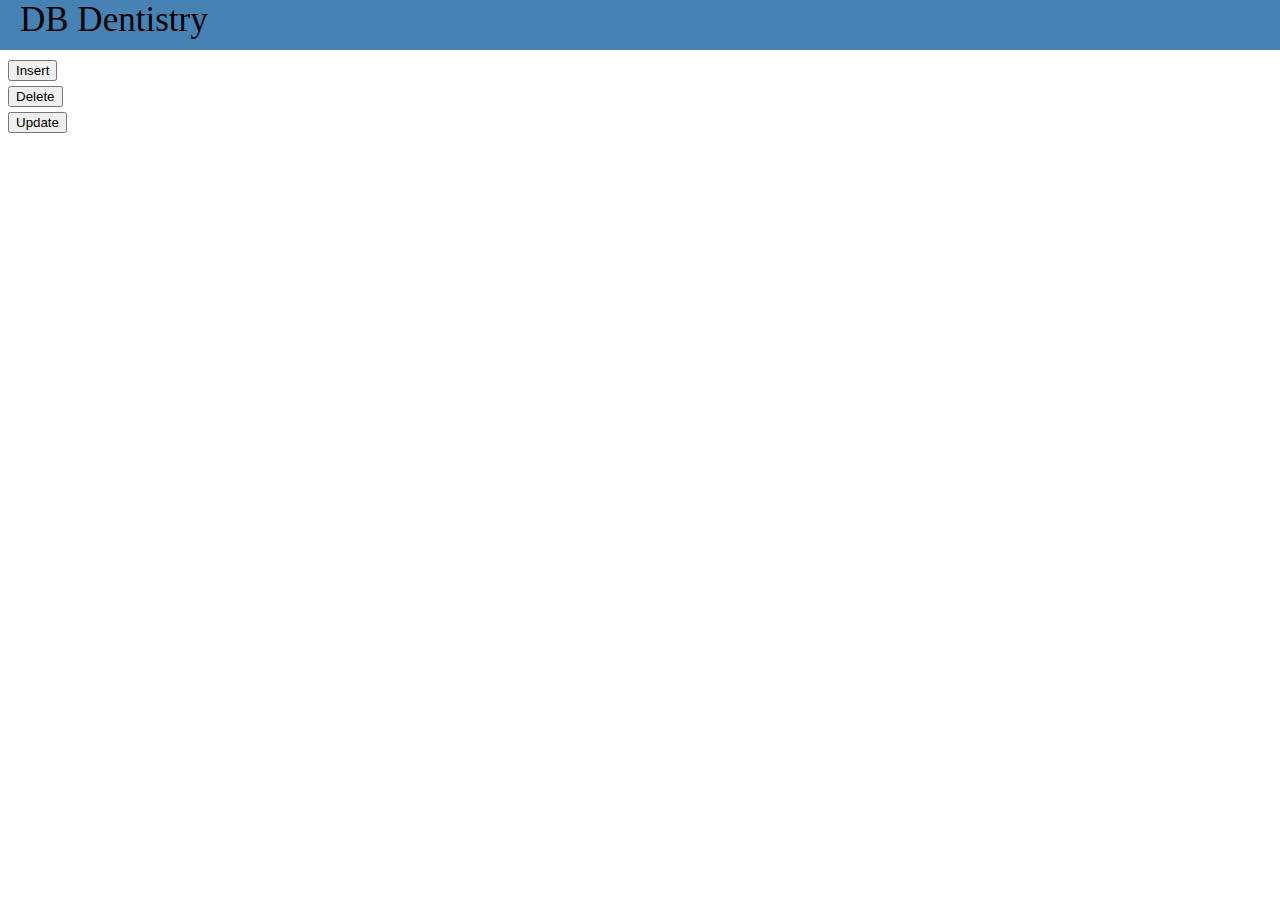
==== ROOT/index.html @ 18767ebf "overhaul of front page" ====
<!DOCTYPE html>
<head>
    <title>CS 460 - Project 4</title>
    <meta charset="UTF-8"/>
    <script type="text/javascript" src="scripts/jspCaller.js"></script>
	<link rel="stylesheet" type="text/css" href="style.css">
</head>
<body>
	<header>
		DB Dentistry
	</header>
    <div class="frame">
		<div id="navButtons">
		<form action='insert.jsp'>
			<input type="submit" value="Insert"><br>
		</form>
		<form action='delete.jsp'>
			<input type="submit" value="Delete"><br>
		</form>
		<form action='update.jsp'>
			<input type="submit" value="Update"><br>
		</form>
		</div>
		<!--  <div id="patientFrame" class="displayFrame">
			<div class="querySide">
			<p>Insert new patient:<br></p>
				<form action="insertpatient.jsp" method="GET">
					First name: <br>
					<input type="text" name="givenname"><br>
					Last name: <br>
					<input type="text" name="surname"><br>
					Address: <br>
					<input type="text" name="address"><br>
					Insurance Provider: <br>
					<input type="text" name="insuranceProv"><br>
					<input type="submit" value="Submit">
				</form>
				<p>Drop patient:<br></p>
				<form action="deletepatient.jsp" method="GET">
					Insert Patient Number: <br>
					<input type="text" name="patientNo"><br>
					<input type="submit" value="Drop">
				</form>
				<div>
					<input type="button" id="proc_search" 
					value="List most common procedure of 2016" onClick="commonProc()"/>
				</div>
			</div>
		</div>
		<div id="appointmentFrame" class="displayFrame">
			<div class="querySide">
			<p>Insert new appointment:<br></p>
				<form action="insertappointment.jsp" method="GET">
					Patient Number:<br>
					<input type="text" name="patientNo"><br>
					<p>Date:</p>
					Day:<br>
					<input type="text" name="day"><br>
					Month:<br>
					<input type="text" name="month"><br>
					Year:<br>
					<input type="text" name="year"><br>
					<input type="submit" value="Submit">
				</form>
				<p>Delete appointment:<br></p>
				<form action="deleteappointment.jsp" method="GET">
					Insert Appointment Number: <br>
					<input type="text" name="appointmentNo"><br>
					<input type="submit" value="Drop">
				</form>
			</div>
			<div class="table-side">
			</div>
		</div>
		<div id="procedureFrame" class="displayFrame">
			<div class="querySide">
			<p>Insert new procedure:<br></p>
				<form action="insertprocedure.jsp" method="GET">
					Name:<br>
					<input type="text" name="name"><br>
					Cost:<br>
					<input type="text" name="cost"><br>
					Length:<br>
					<input type="text" name="length"><br>
					<input type="submit" value="Submit">
				</form>
				<p>Drop patient:<br></p>
				<form action="deletepatient.jsp" method="GET">
					Insert Patient Number: <br>
					<input type="text" name="patientNo"><br>
					<input type="submit" value="Drop">
				</form>
			</div>
		</div>
		<div id="labFrame" class="displayFrame">
			<div class="querySide">
			<p>Insert new procedure:<br></p>
				<form action="insertlab.jsp" method="GET">
					Lab Name:<br>
					<input type="text" name="name"><br>
					<input type="submit" value="Submit">
				</form>
				<p>Drop patient:<br></p>
				<form action="deletelab.jsp" method="GET">
					Insert Patient Number: <br>
					<input type="text" name="patientNo"><br>
					<input type="submit" value="Drop">
				</form>
			</div>
		</div>
		<div id="equipmentFrame" class="displayFrame">
			<div class="querySide">
			<p>Insert new procedure:<br></p>
				<form action="insertequipment.jsp" method="GET">
					Name:<br>
					<input type="text" name="name"><br>
					Cost:<br>
					<input type="text" name="cost"><br>
					<input type="submit" value="Submit">
				</form>
				<p>Sell equipment (for no money):<br></p>
				<form action="deleteequipment.jsp" method="GET">
					Insert Equipment Number: <br>
					<input type="text" name="equipmentNo"><br>
					<input type="submit" value="Sell">
				</form>
			</div>
		</div>
    </div>-->
</body>
</html>
---- ROOT/style.css ----
header {
    background-color:steelblue;
	position:absolute;
	top:0;
	left:0;
	color:black;
	font-size:35px;
	padding-left:20px;
	height:50px;
	width:100%;
}

div {
	margin-top: 5px;
}
			
p {
	color: steelblue;
}

input {
	margin-top: 5px;
}
			
a {
	text-decoration: none;
	border: 1px solid black;
	margin-bottom: 10px;
	padding-left: 2px;
	padding-right: 2px;
}

body {
	float: left;
	margin-top:50px;
}

h3 {
	color:steelblue;
}
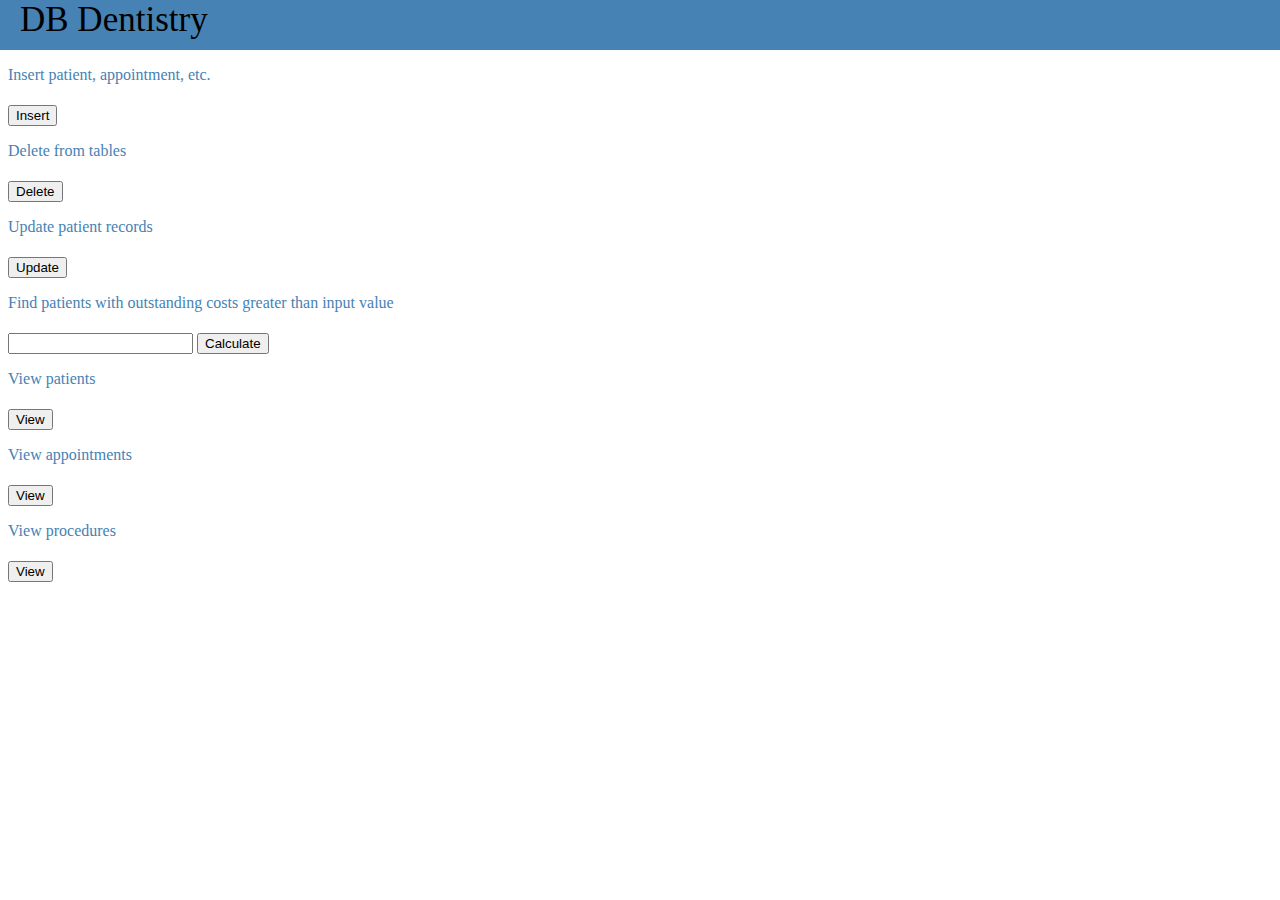
==== commit 7e16e208: "style and buttons" ====
--- a/ROOT/index.html
+++ b/ROOT/index.html
@@ -10,122 +10,41 @@
 		DB Dentistry
 	</header>
     <div class="frame">
-		<div id="navButtons">
-		<form action='insert.jsp'>
-			<input type="submit" value="Insert"><br>
-		</form>
-		<form action='delete.jsp'>
-			<input type="submit" value="Delete"><br>
-		</form>
-		<form action='update.jsp'>
-			<input type="submit" value="Update"><br>
-		</form>
-		</div>
-		<!--  <div id="patientFrame" class="displayFrame">
-			<div class="querySide">
-			<p>Insert new patient:<br></p>
-				<form action="insertpatient.jsp" method="GET">
-					First name: <br>
-					<input type="text" name="givenname"><br>
-					Last name: <br>
-					<input type="text" name="surname"><br>
-					Address: <br>
-					<input type="text" name="address"><br>
-					Insurance Provider: <br>
-					<input type="text" name="insuranceProv"><br>
-					<input type="submit" value="Submit">
+		<div id="leftSide" class="buttonPanel">
+			<div id="navButtons">
+				<form action='insert.jsp'>
+					<p>Insert patient, appointment, etc.</p>
+					<input type="submit" value="Insert"><br>
 				</form>
-				<p>Drop patient:<br></p>
-				<form action="deletepatient.jsp" method="GET">
-					Insert Patient Number: <br>
-					<input type="text" name="patientNo"><br>
-					<input type="submit" value="Drop">
+				<form action='delete.jsp'>
+					<p>Delete from tables</p>
+					<input type="submit" value="Delete"><br>
 				</form>
-				<div>
-					<input type="button" id="proc_search" 
-					value="List most common procedure of 2016" onClick="commonProc()"/>
-				</div>
-			</div>
-		</div>
-		<div id="appointmentFrame" class="displayFrame">
-			<div class="querySide">
-			<p>Insert new appointment:<br></p>
-				<form action="insertappointment.jsp" method="GET">
-					Patient Number:<br>
-					<input type="text" name="patientNo"><br>
-					<p>Date:</p>
-					Day:<br>
-					<input type="text" name="day"><br>
-					Month:<br>
-					<input type="text" name="month"><br>
-					Year:<br>
-					<input type="text" name="year"><br>
-					<input type="submit" value="Submit">
+				<form action='update.jsp'>
+					<p>Update patient records</p>
+					<input type="submit" value="Update"><br>
 				</form>
-				<p>Delete appointment:<br></p>
-				<form action="deleteappointment.jsp" method="GET">
-					Insert Appointment Number: <br>
-					<input type="text" name="appointmentNo"><br>
-					<input type="submit" value="Drop">
-				</form>
-			</div>
-			<div class="table-side">
-			</div>
-		</div>
-		<div id="procedureFrame" class="displayFrame">
-			<div class="querySide">
-			<p>Insert new procedure:<br></p>
-				<form action="insertprocedure.jsp" method="GET">
-					Name:<br>
-					<input type="text" name="name"><br>
-					Cost:<br>
-					<input type="text" name="cost"><br>
-					Length:<br>
-					<input type="text" name="length"><br>
-					<input type="submit" value="Submit">
-				</form>
-				<p>Drop patient:<br></p>
-				<form action="deletepatient.jsp" method="GET">
-					Insert Patient Number: <br>
-					<input type="text" name="patientNo"><br>
-					<input type="submit" value="Drop">
+				<form action='findoutstandingcosts.jsp' method='GET'>
+					<p>Find patients with outstanding costs greater than input value</p>
+					<input type="text" name="outstandingcosts">
+					<input type="submit" value="Calculate"><br>
 				</form>
 			</div>
 		</div>
-		<div id="labFrame" class="displayFrame">
-			<div class="querySide">
-			<p>Insert new procedure:<br></p>
-				<form action="insertlab.jsp" method="GET">
-					Lab Name:<br>
-					<input type="text" name="name"><br>
-					<input type="submit" value="Submit">
-				</form>
-				<p>Drop patient:<br></p>
-				<form action="deletelab.jsp" method="GET">
-					Insert Patient Number: <br>
-					<input type="text" name="patientNo"><br>
-					<input type="submit" value="Drop">
-				</form>
-			</div>
+		<div id="rightSide" class="buttonPanel">
+			<form action="viewPatients.jsp">
+				<p>View patients</p>
+				<input type="submit" value="View">
+			</form>
+			<form action="viewAppointments.jsp">
+				<p>View appointments</p>
+				<input type="submit" value="View">
+			</form>
+			<form action="viewProcedures.jsp">
+				<p>View procedures</p>
+				<input type="submit" value="View">
+			</form>
 		</div>
-		<div id="equipmentFrame" class="displayFrame">
-			<div class="querySide">
-			<p>Insert new procedure:<br></p>
-				<form action="insertequipment.jsp" method="GET">
-					Name:<br>
-					<input type="text" name="name"><br>
-					Cost:<br>
-					<input type="text" name="cost"><br>
-					<input type="submit" value="Submit">
-				</form>
-				<p>Sell equipment (for no money):<br></p>
-				<form action="deleteequipment.jsp" method="GET">
-					Insert Equipment Number: <br>
-					<input type="text" name="equipmentNo"><br>
-					<input type="submit" value="Sell">
-				</form>
-			</div>
-		</div>
-    </div>-->
+	</div>
 </body>
 </html>
--- a/ROOT/style.css
+++ b/ROOT/style.css
@@ -37,4 +37,20 @@
 
 h3 {
 	color:steelblue;
+}
+
+table, th, td {
+	border-collapse: collapse;
+	border: 1px solid black;
+}
+
+th, td {
+	text-align: center;
+	tr:nth-child(even){background-color: steelblue};
+}
+
+#buttonPanel {
+	float:left;
+	width:48%;
+	border:1px solid steelblue;
 }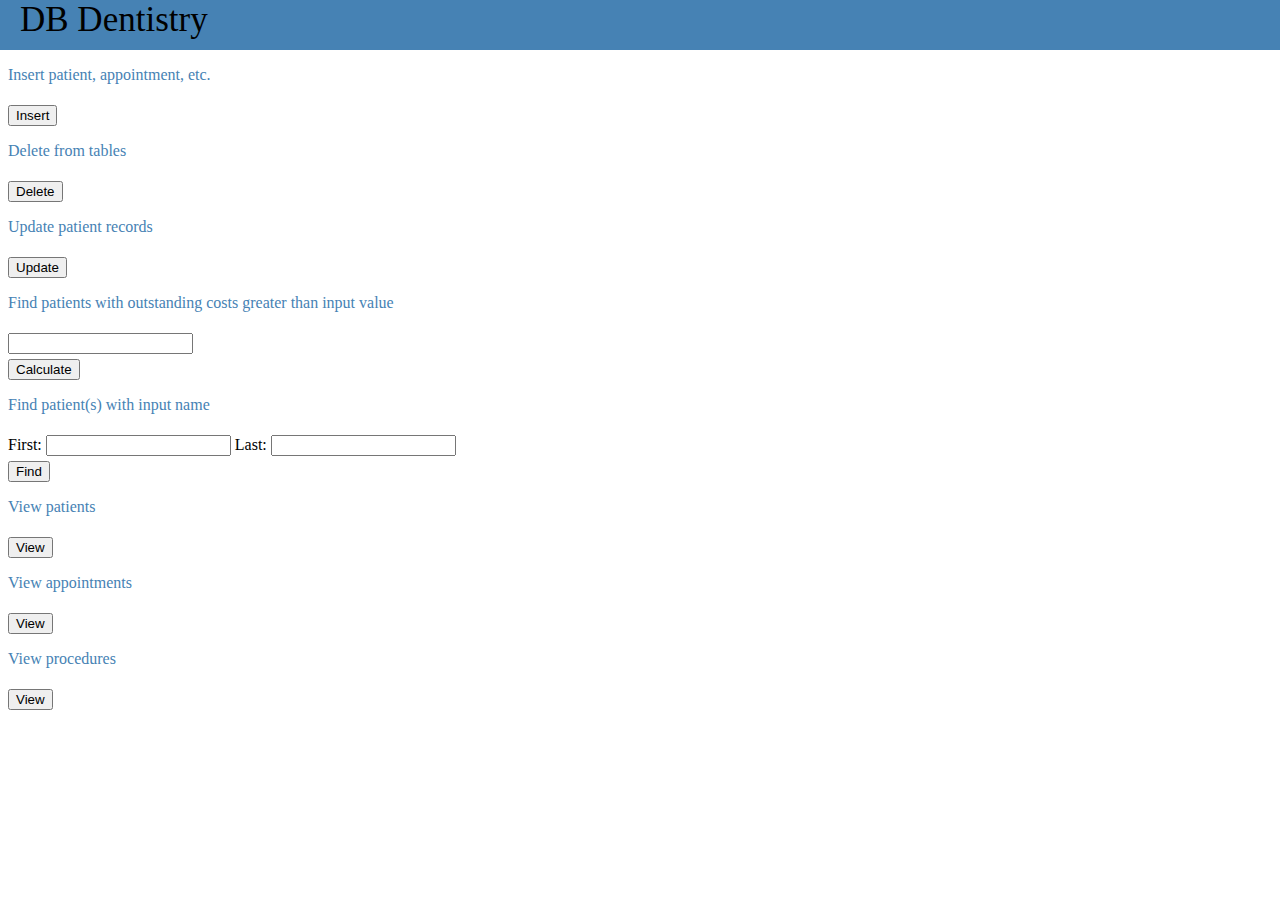
==== commit 3b558670: "added findpatientinformation access" ====
--- a/ROOT/index.html
+++ b/ROOT/index.html
@@ -26,8 +26,16 @@
 				</form>
 				<form action='findoutstandingcosts.jsp' method='GET'>
 					<p>Find patients with outstanding costs greater than input value</p>
-					<input type="text" name="outstandingcosts">
+					<input type="text" name="outstandingcosts"><br>
 					<input type="submit" value="Calculate"><br>
+				</form>
+				<form action='findpatientinformation.jsp' method='GET'>
+					<p>Find patient(s) with input name</p>
+					First:
+					<input type="text" name="firstname">
+					Last:
+					<input type="text" name="lastname"><br>
+					<input type="submit" value="Find">
 				</form>
 			</div>
 		</div>
@@ -47,4 +55,4 @@
 		</div>
 	</div>
 </body>
-</html>
+</html>--- a/ROOT/style.css
+++ b/ROOT/style.css
@@ -20,14 +20,6 @@
 
 input {
 	margin-top: 5px;
-}
-			
-a {
-	text-decoration: none;
-	border: 1px solid black;
-	margin-bottom: 10px;
-	padding-left: 2px;
-	padding-right: 2px;
 }
 
 body {
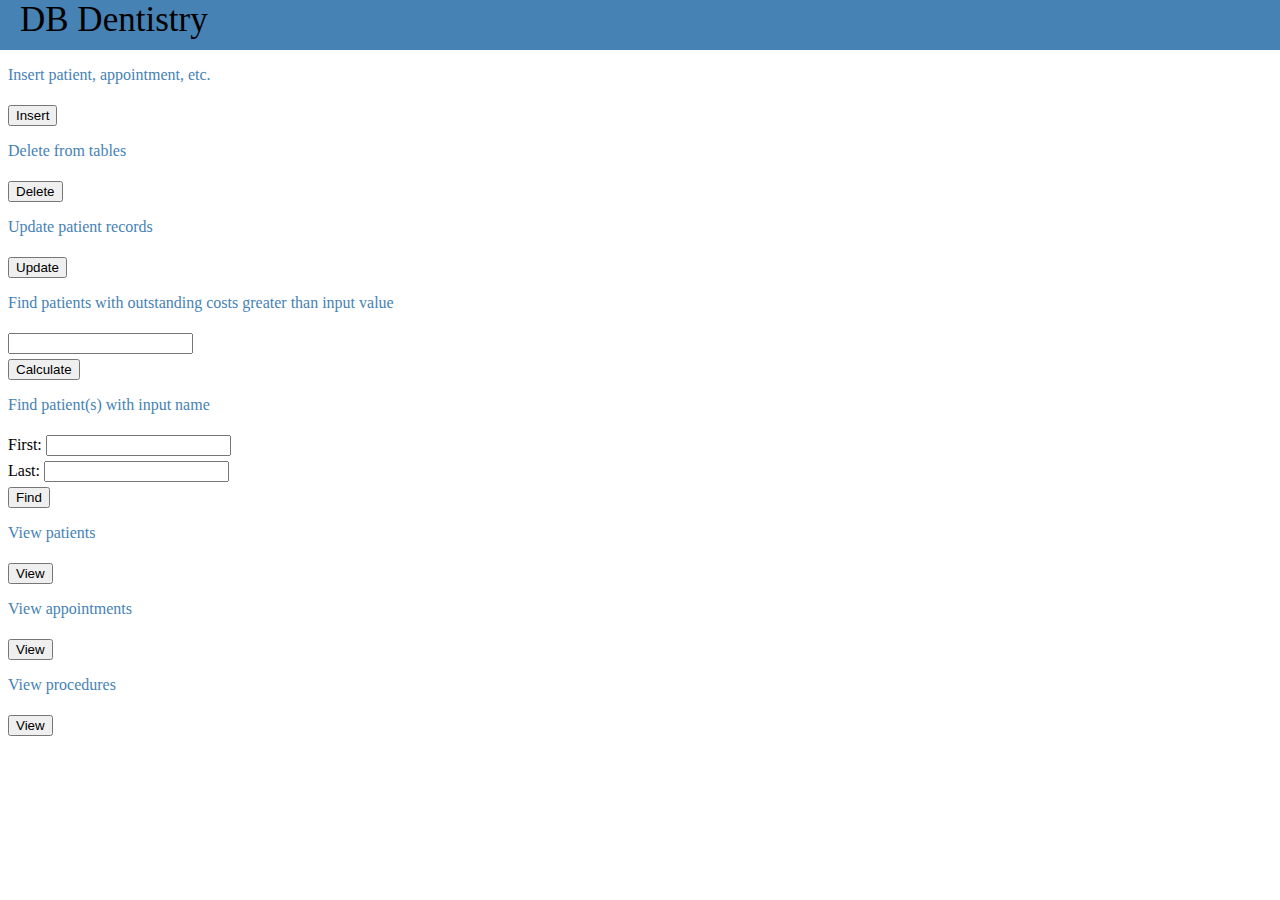
==== commit 6709e726: "more viewing files" ====
--- a/ROOT/index.html
+++ b/ROOT/index.html
@@ -32,7 +32,7 @@
 				<form action='findpatientinformation.jsp' method='GET'>
 					<p>Find patient(s) with input name</p>
 					First:
-					<input type="text" name="firstname">
+					<input type="text" name="firstname"><br>
 					Last:
 					<input type="text" name="lastname"><br>
 					<input type="submit" value="Find">
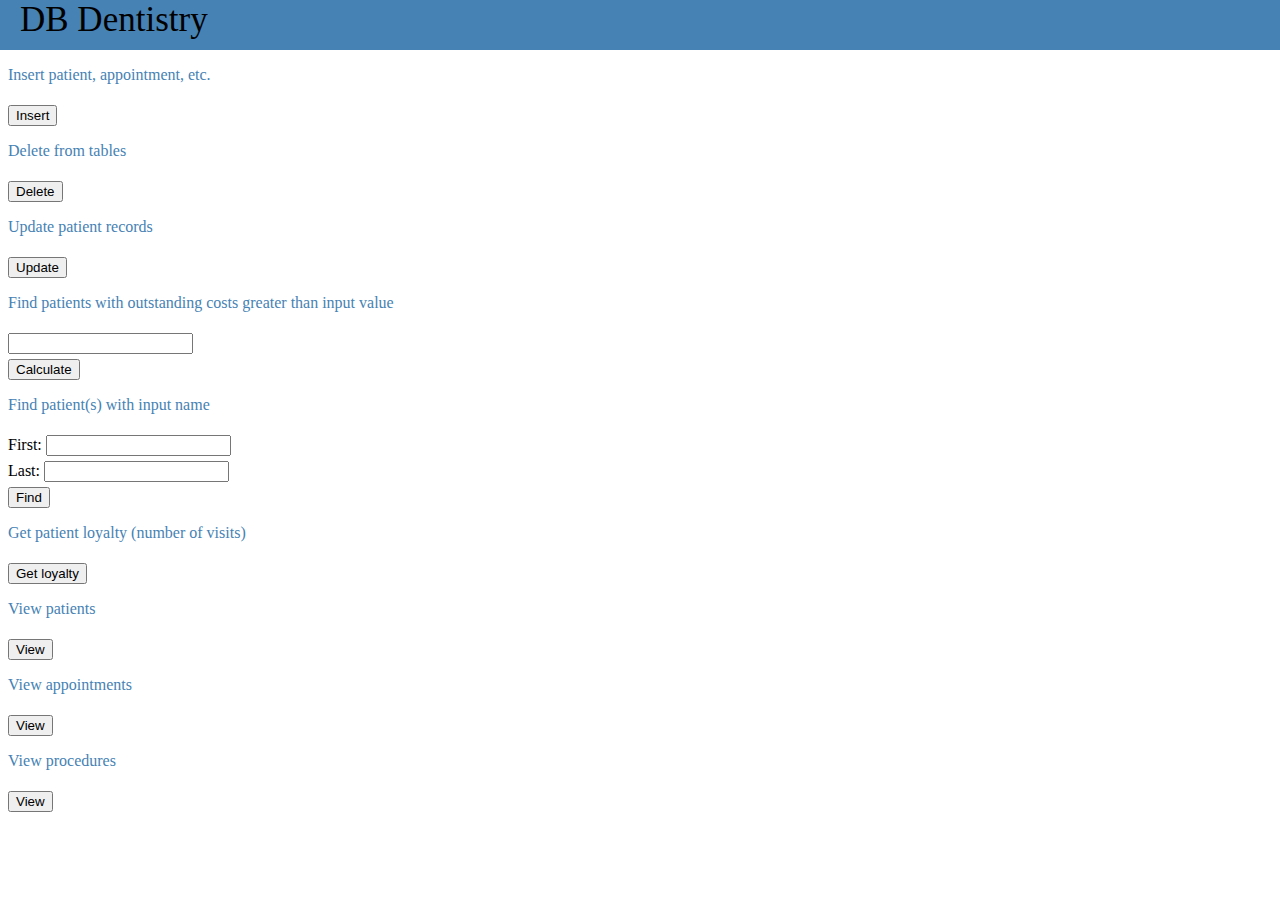
==== commit cfc45a3e: "adding descending order query" ====
--- a/ROOT/index.html
+++ b/ROOT/index.html
@@ -37,21 +37,22 @@
 					<input type="text" name="lastname"><br>
 					<input type="submit" value="Find">
 				</form>
-			</div>
-		</div>
-		<div id="rightSide" class="buttonPanel">
-			<form action="viewPatients.jsp">
-				<p>View patients</p>
-				<input type="submit" value="View">
-			</form>
-			<form action="viewAppointments.jsp">
-				<p>View appointments</p>
-				<input type="submit" value="View">
-			</form>
-			<form action="viewProcedures.jsp">
-				<p>View procedures</p>
-				<input type="submit" value="View">
-			</form>
+				<form action='findVisitsDescOrder.jsp'>
+					<p>Get patient loyalty (number of visits)</p>
+					<input type="submit" value="Get loyalty");
+				</form>
+				<form action="viewPatients.jsp">
+					<p>View patients</p>
+					<input type="submit" value="View">
+				</form>
+				<form action="viewAppointments.jsp">
+					<p>View appointments</p>
+					<input type="submit" value="View">
+				</form>
+				<form action="viewProcedures.jsp">
+					<p>View procedures</p>
+					<input type="submit" value="View">
+				</form>
 		</div>
 	</div>
 </body>
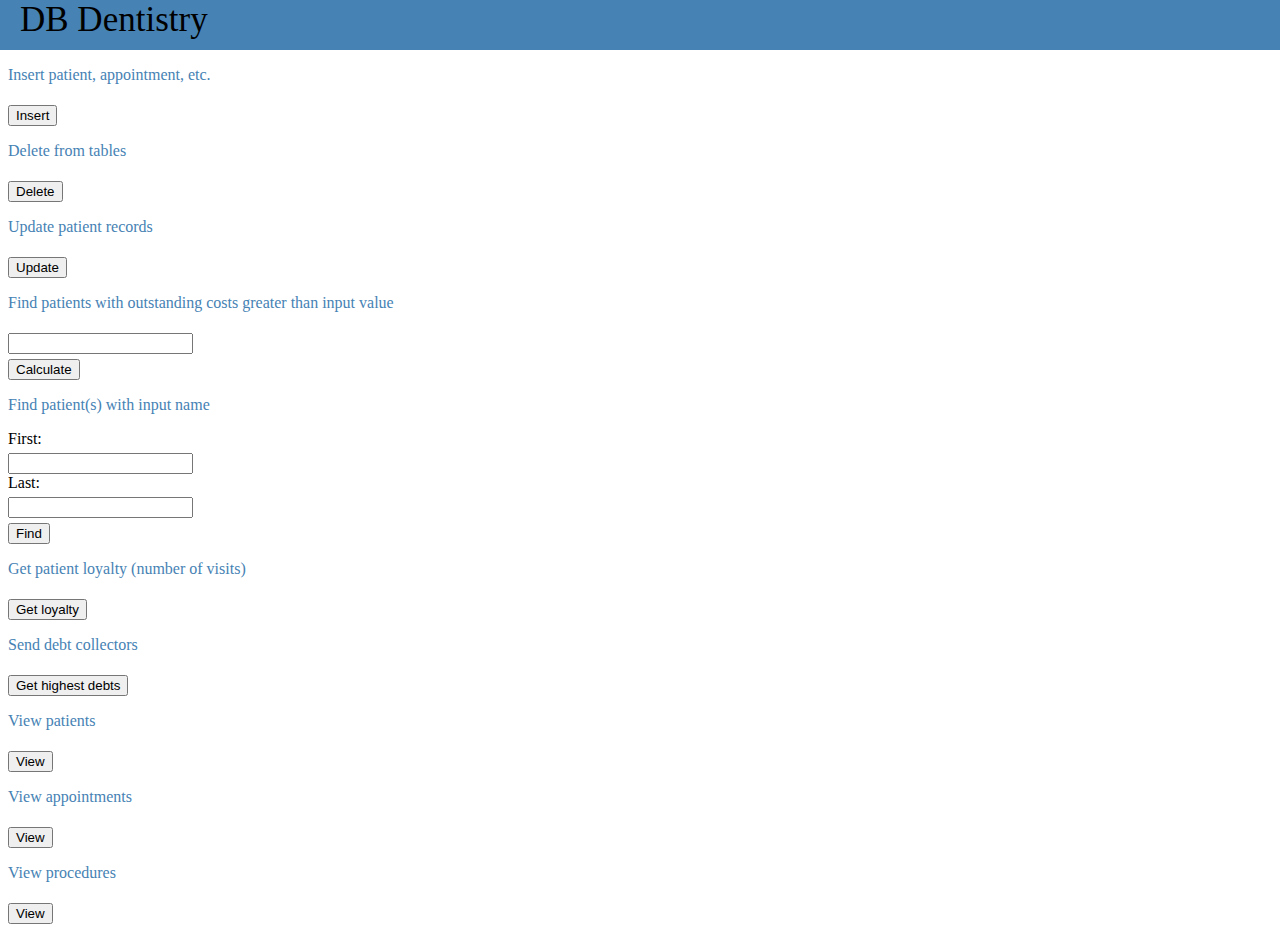
==== commit 2add91d8: "adding queries" ====
--- a/ROOT/index.html
+++ b/ROOT/index.html
@@ -31,15 +31,19 @@
 				</form>
 				<form action='findpatientinformation.jsp' method='GET'>
 					<p>Find patient(s) with input name</p>
-					First:
+					First:<br>
 					<input type="text" name="firstname"><br>
-					Last:
+					Last:<br>
 					<input type="text" name="lastname"><br>
 					<input type="submit" value="Find">
 				</form>
 				<form action='findVisitsDescOrder.jsp'>
 					<p>Get patient loyalty (number of visits)</p>
-					<input type="submit" value="Get loyalty");
+					<input type="submit" value="Get loyalty">
+				</form>
+				<form action='findMostDebt.jsp'>
+					<p>Send debt collectors</p>
+					<input type="submit" value="Get highest debts">
 				</form>
 				<form action="viewPatients.jsp">
 					<p>View patients</p>
--- a/ROOT/style.css
+++ b/ROOT/style.css
@@ -38,7 +38,16 @@
 
 th, td {
 	text-align: center;
-	tr:nth-child(even){background-color: steelblue};
+}
+
+th {
+	background-color: steelblue;
+	color: white;
+}
+
+td:nth-child(even) {
+	background-color: steelblue;
+	color: white;
 }
 
 #buttonPanel {
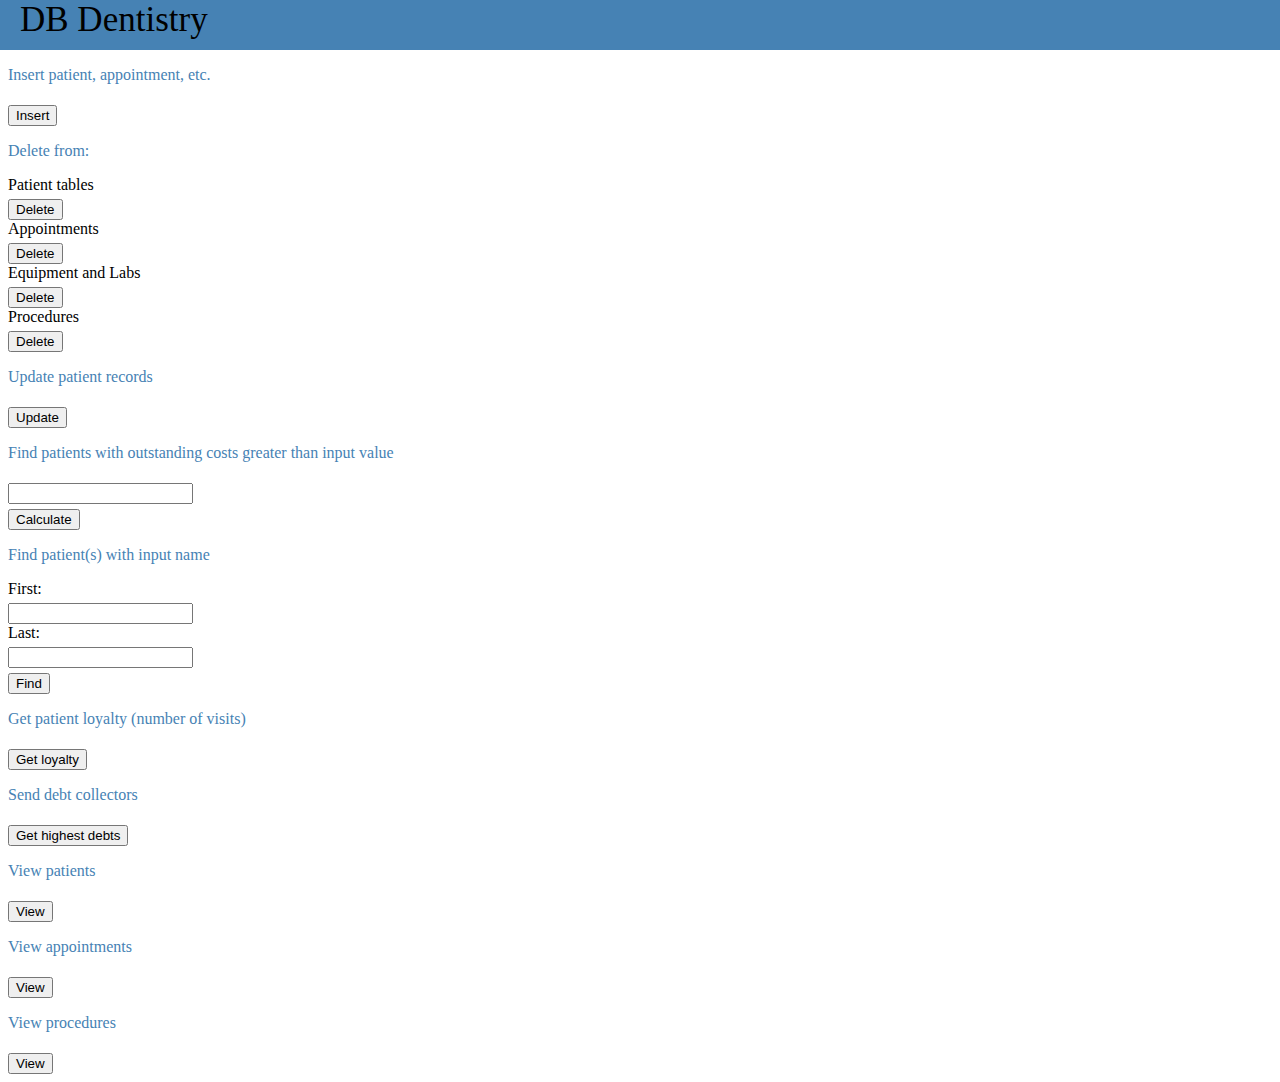
==== commit b4c4a47f: "lots of new stuff" ====
--- a/ROOT/index.html
+++ b/ROOT/index.html
@@ -17,7 +17,20 @@
 					<input type="submit" value="Insert"><br>
 				</form>
 				<form action='delete.jsp'>
-					<p>Delete from tables</p>
+					<p>Delete from:</p>
+					Patient tables<br>
+					<input type="submit" value="Delete"><br>
+				</form>
+				<form action='deleteAppointment.jsp'>
+					Appointments<br>
+					<input type="submit" value="Delete"><br>
+				</form>
+				<form action='deleteequipmentandlab.jsp'>
+					Equipment and Labs<br>
+					<input type="submit" value="Delete"><br>
+				</form>
+				<form action='deleteProcedure.jsp'>
+					Procedures<br>
 					<input type="submit" value="Delete"><br>
 				</form>
 				<form action='update.jsp'>
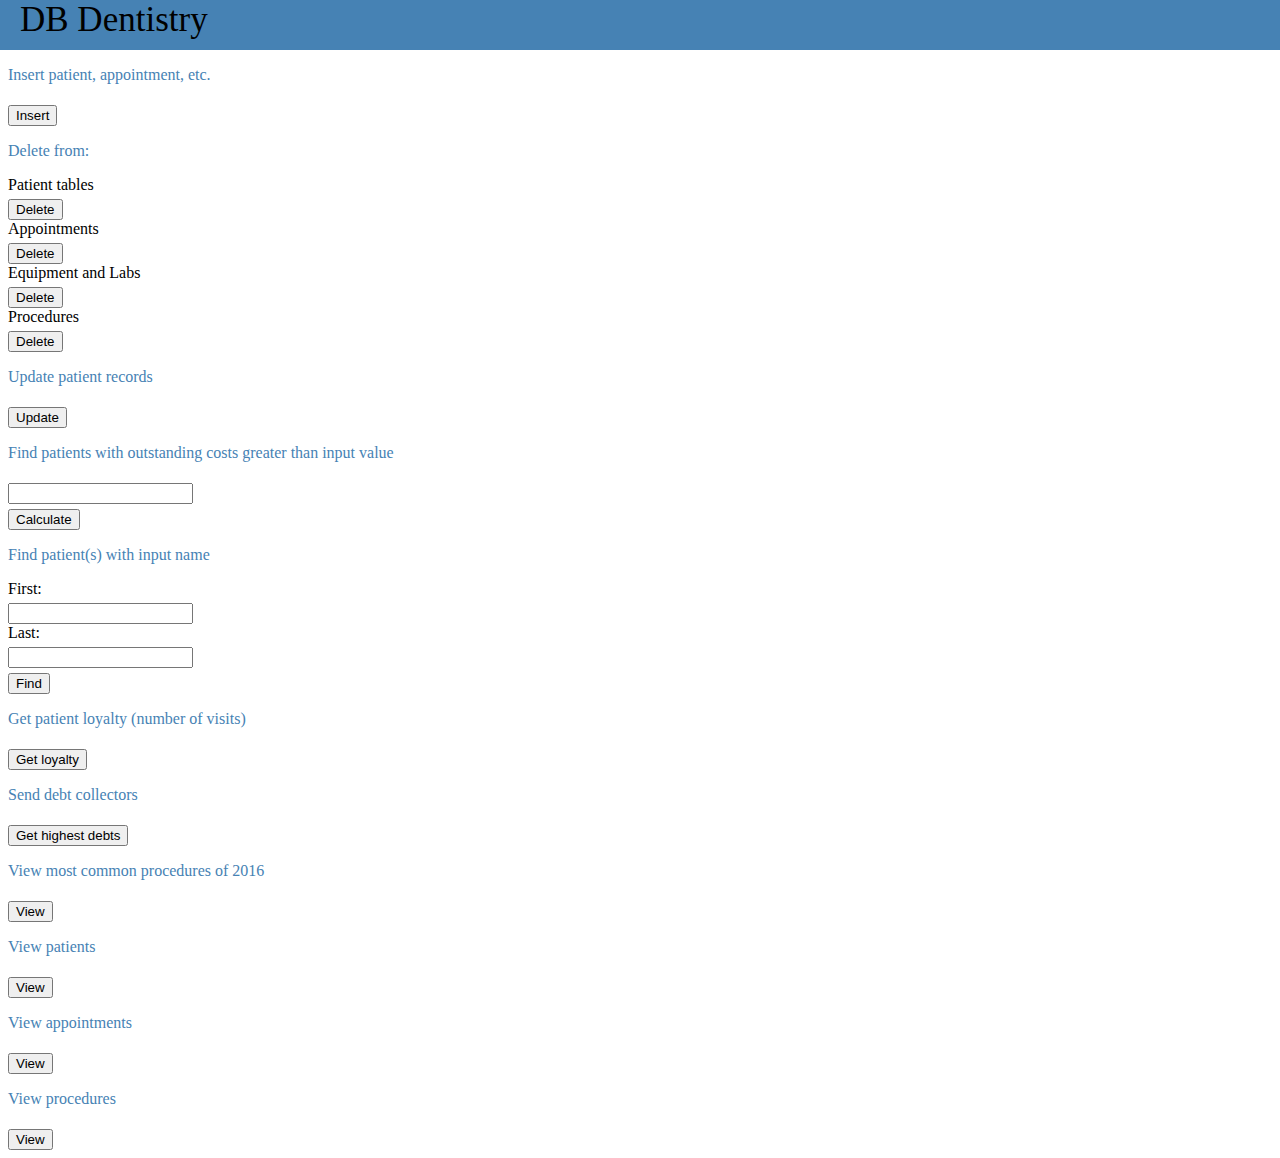
==== commit 959193aa: "Added final query and ER diagram." ====
--- a/ROOT/index.html
+++ b/ROOT/index.html
@@ -58,6 +58,10 @@
 					<p>Send debt collectors</p>
 					<input type="submit" value="Get highest debts">
 				</form>
+                <form action="commonProc.jsp">
+                    <p>View most common procedures of 2016</p>
+                    <input type="submit" value="View">
+                </form>
 				<form action="viewPatients.jsp">
 					<p>View patients</p>
 					<input type="submit" value="View">
@@ -73,4 +77,4 @@
 		</div>
 	</div>
 </body>
-</html>+</html>
